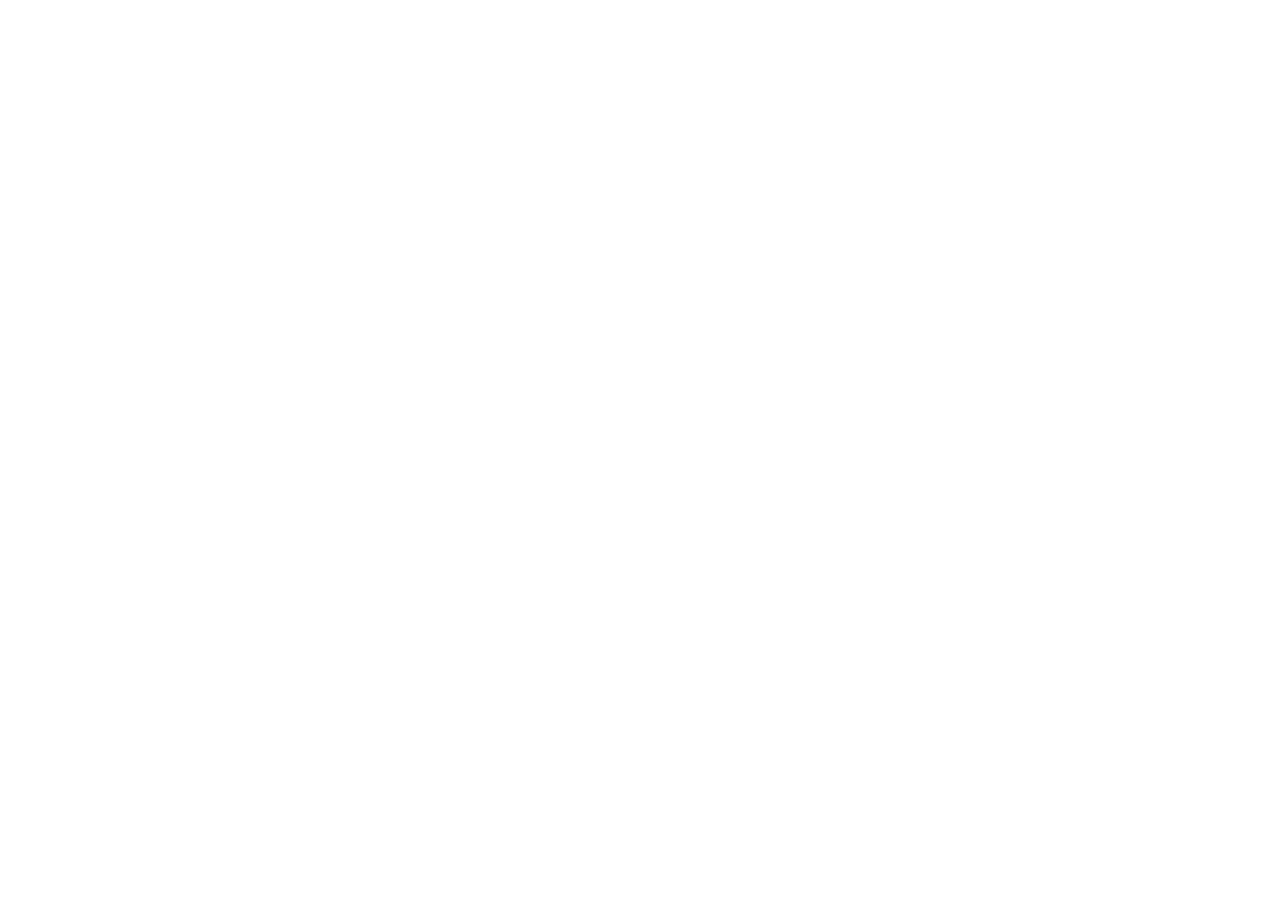
==== game-of-life/index.html @ 2703db58 "files and basics" ====
﻿<!DOCTYPE html>
<html>
<head>
    <title>game-of-life</title>
    <link href="game-of-life.css" type="text/css" rel="stylesheet" />

    <script src="vue.js" defer></script>
    <script src="game-of-life.js" defer></script>
</head>
<body>
    <section id="app">
        <game-of-life></game-of-life>
    </section>
</body>
</html>
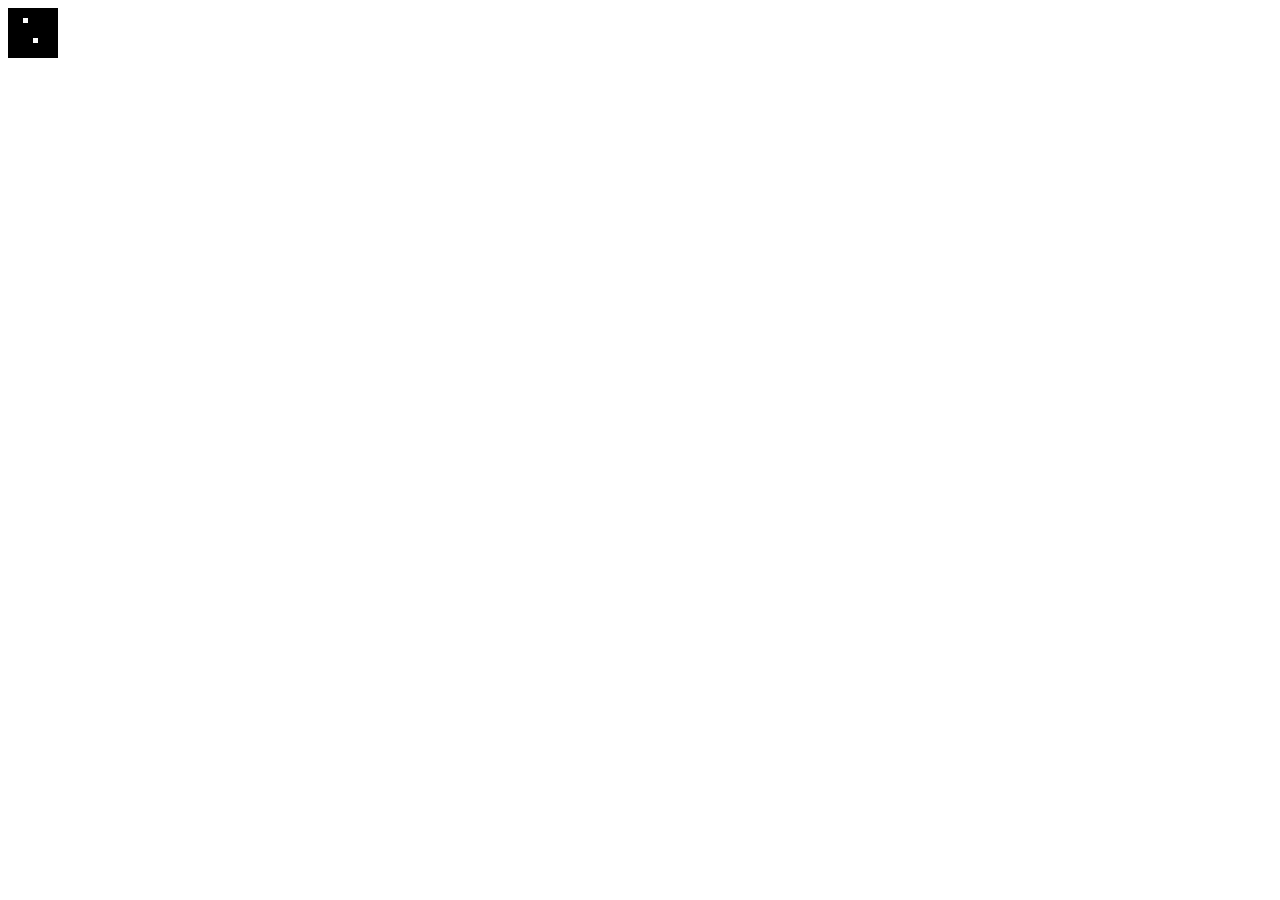
==== commit 1bf9ceec: "draw active cell" ====
--- a/game-of-life/index.html
+++ b/game-of-life/index.html
@@ -9,7 +9,7 @@
 </head>
 <body>
     <section id="app">
-        <game-of-life></game-of-life>
+        <game-of-life v-bind="{width,height,scale}"></game-of-life>
     </section>
 </body>
 </html>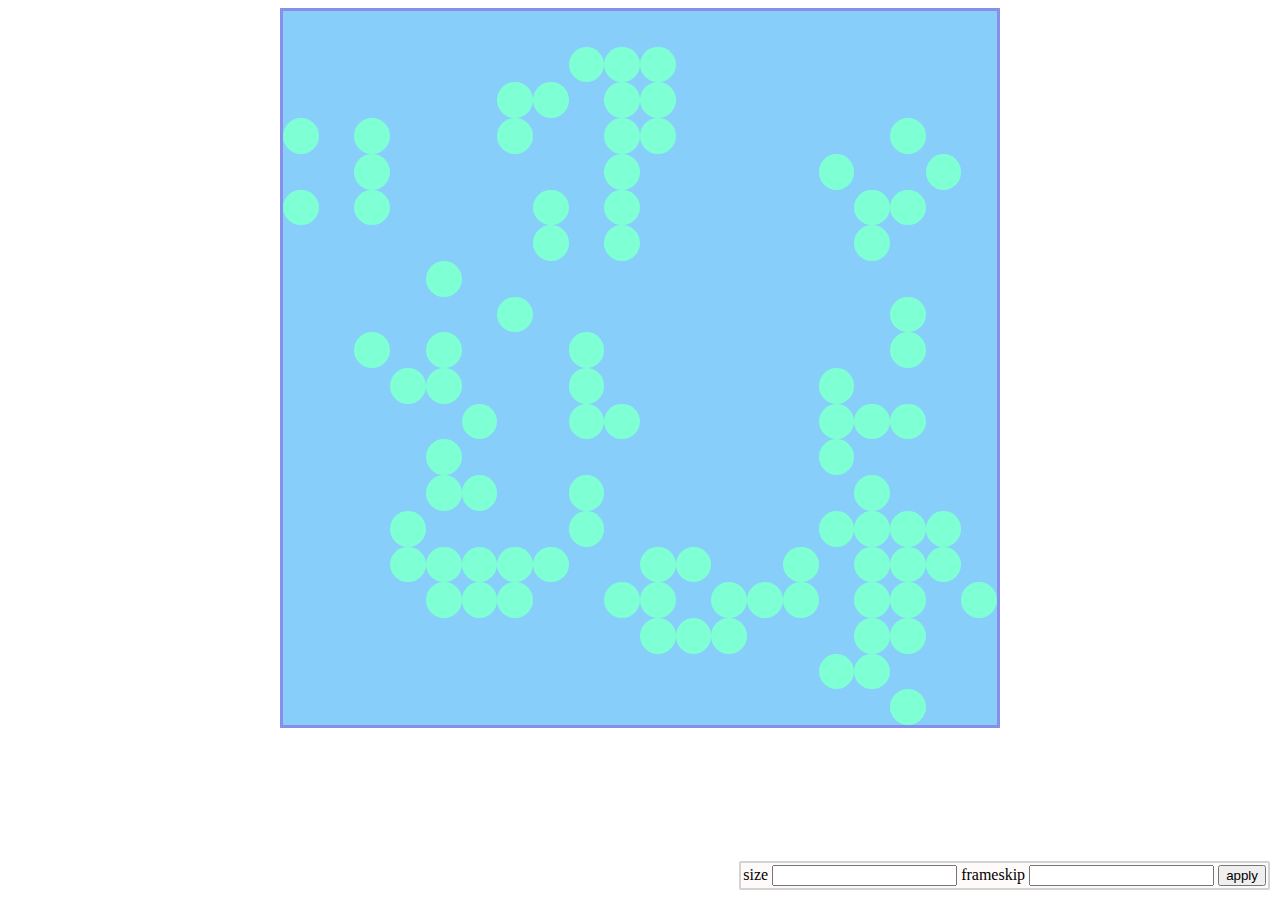
==== commit fcc621c6: "form" ====
--- a/game-of-life/index.html
+++ b/game-of-life/index.html
@@ -9,7 +9,18 @@
 </head>
 <body>
     <section id="app">
-        <game-of-life v-bind="{width,height,scale}"></game-of-life>
+        <game-of-life v-bind="{width,height}"></game-of-life>
+    </section>
+    <section id="options">
+        <label>
+            size
+            <input type="number" />
+        </label>
+        <label>
+            frameskip
+            <input type="number" />
+        </label>
+        <button @click="">apply</button>
     </section>
 </body>
 </html>--- a/game-of-life/game-of-life.css
+++ b/game-of-life/game-of-life.css
@@ -0,0 +1,41 @@
+* {
+    box-sizing: border-box
+}
+
+.playground {
+    margin: auto;
+    width: 80vmin;
+    height: 80vmin;
+}
+
+.playground {
+    display: grid;
+    grid-gap: 0px;
+    background-color: lightskyblue;
+    border: 3px solid #878feb;
+}
+
+.cell {
+    border-radius: 50% 50%;
+    background-color: #ff00ff;
+    width: 100%;
+    height: 100%;
+}
+
+    .cell[data-status="0"] {
+        opacity: 0;
+    }
+
+    .cell[data-status="1"] {
+        background-color: aquamarine;
+    }
+
+#options {
+    position: absolute;
+    bottom: 10px;
+    right: 10px;
+    border: 2px solid lightgray;
+    padding: 2px;
+    border-radius: 2px;
+    background-color: snow;
+}
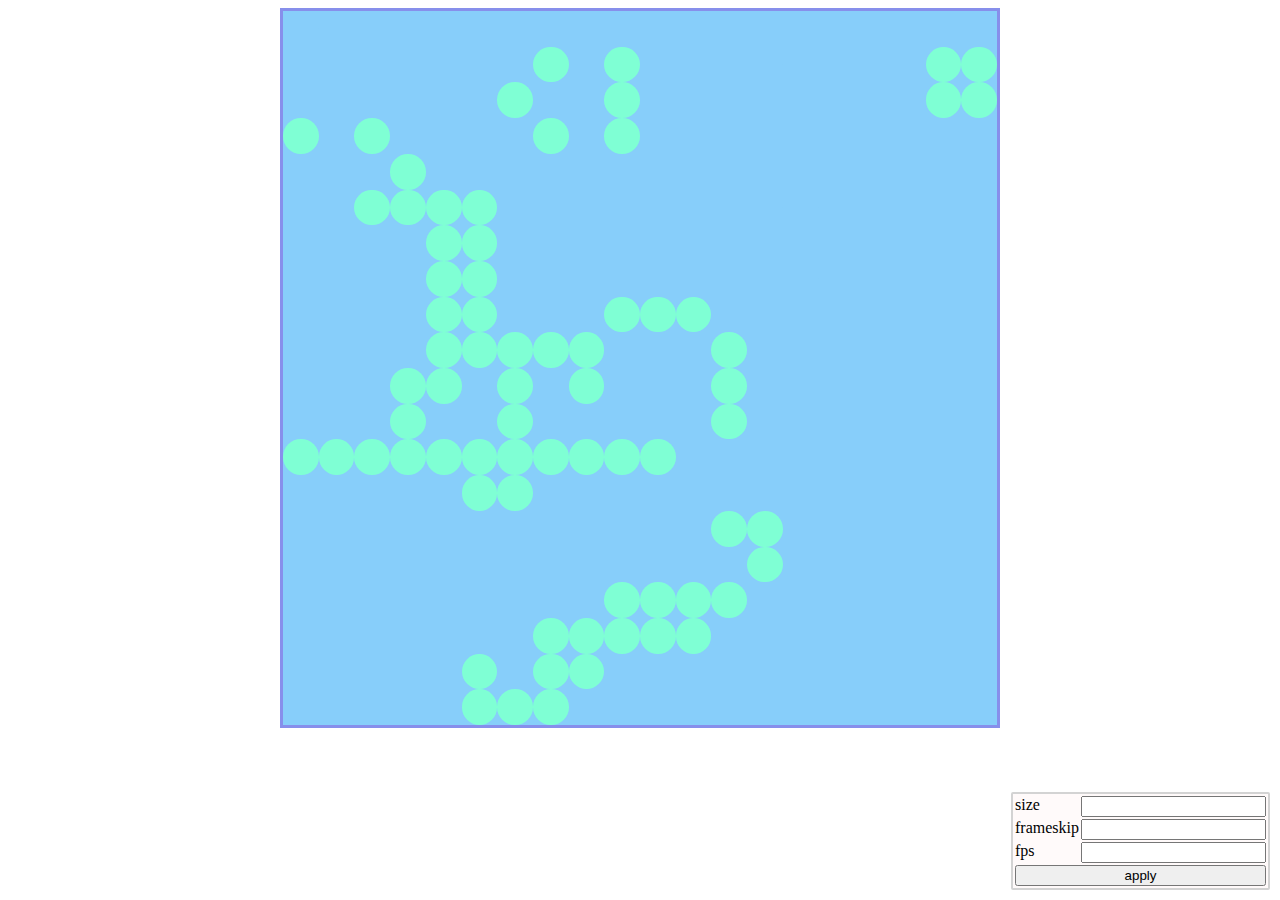
==== commit 250584bc: "more beautiful form" ====
--- a/game-of-life/index.html
+++ b/game-of-life/index.html
@@ -12,15 +12,13 @@
         <game-of-life v-bind="{width,height}"></game-of-life>
     </section>
     <section id="options">
-        <label>
-            size
-            <input type="number" />
-        </label>
-        <label>
-            frameskip
-            <input type="number" />
-        </label>
-        <button @click="">apply</button>
+        <label for="size">size</label>
+        <input type="number" name="size" v-model="size" />
+        <label for="frameskip">frameskip</label>
+        <input type="number" name="frameskip" v-model="frameskip" />
+        <label for="fps">fps</label>
+        <input type="number" name="fps" v-model="fps" />
+        <button style="grid-column-start:1;grid-column-end:3">apply</button>
     </section>
 </body>
 </html>--- a/game-of-life/game-of-life.css
+++ b/game-of-life/game-of-life.css
@@ -38,4 +38,7 @@
     padding: 2px;
     border-radius: 2px;
     background-color: snow;
+    display: grid;
+    grid-template-columns: auto auto;
+    grid-gap: 2px
 }
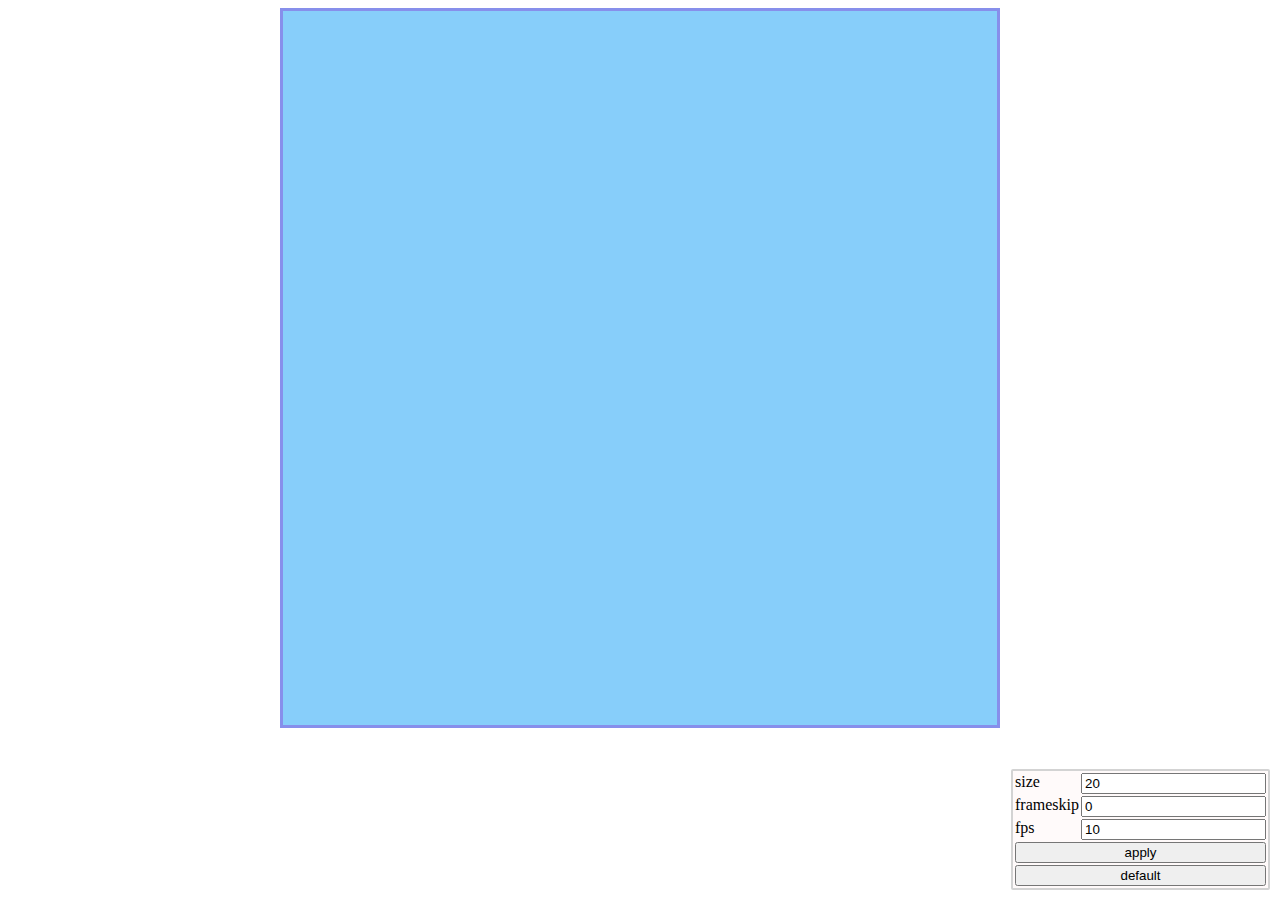
==== commit ff6bd74b: "config script" ====
--- a/game-of-life/index.html
+++ b/game-of-life/index.html
@@ -5,11 +5,12 @@
     <link href="game-of-life.css" type="text/css" rel="stylesheet" />
 
     <script src="vue.js" defer></script>
+    <script src="config.js" defer></script>
     <script src="game-of-life.js" defer></script>
 </head>
 <body>
     <section id="app">
-        <game-of-life v-bind="{width,height}"></game-of-life>
+        <game-of-life v-bind="{size,frameskip,fps}"></game-of-life>
     </section>
     <section id="options">
         <label for="size">size</label>
@@ -18,7 +19,8 @@
         <input type="number" name="frameskip" v-model="frameskip" />
         <label for="fps">fps</label>
         <input type="number" name="fps" v-model="fps" />
-        <button style="grid-column-start:1;grid-column-end:3">apply</button>
+        <button class="full-row" @click="apply">apply</button>
+        <button class="full-row" @click="applyDefault">default</button>
     </section>
 </body>
 </html>--- a/game-of-life/game-of-life.css
+++ b/game-of-life/game-of-life.css
@@ -42,3 +42,8 @@
     grid-template-columns: auto auto;
     grid-gap: 2px
 }
+
+    #options .full-row {
+        grid-column-start: 1;
+        grid-column-end: 3
+    }
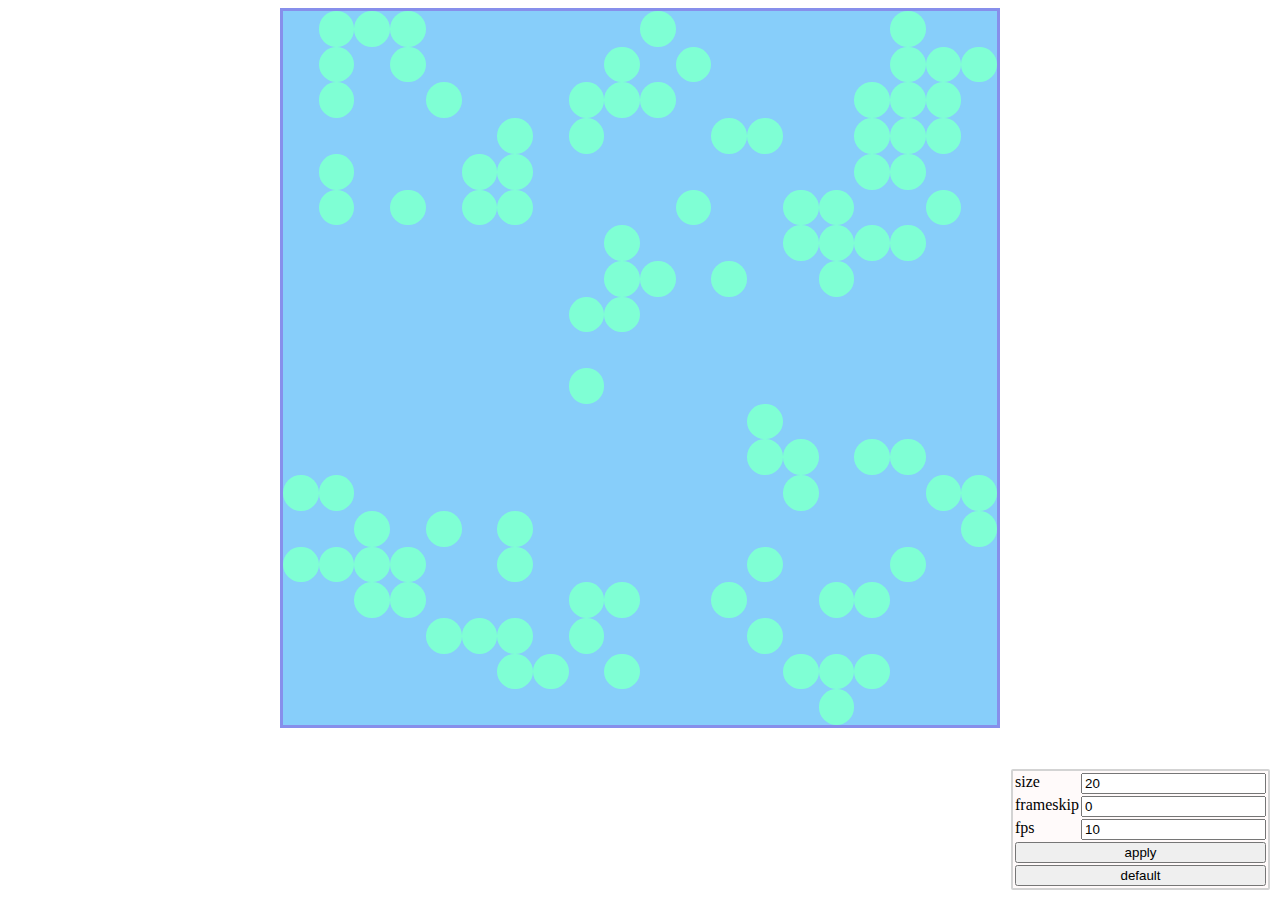
==== commit b571597d: "apply config to game" ====
--- a/game-of-life/index.html
+++ b/game-of-life/index.html
@@ -14,11 +14,11 @@
     </section>
     <section id="options">
         <label for="size">size</label>
-        <input type="number" name="size" v-model="size" />
+        <input type="number" name="size" v-model.number="size" />
         <label for="frameskip">frameskip</label>
-        <input type="number" name="frameskip" v-model="frameskip" />
+        <input type="number" name="frameskip" v-model.number="frameskip" />
         <label for="fps">fps</label>
-        <input type="number" name="fps" v-model="fps" />
+        <input type="number" name="fps" v-model.number="fps" />
         <button class="full-row" @click="apply">apply</button>
         <button class="full-row" @click="applyDefault">default</button>
     </section>
